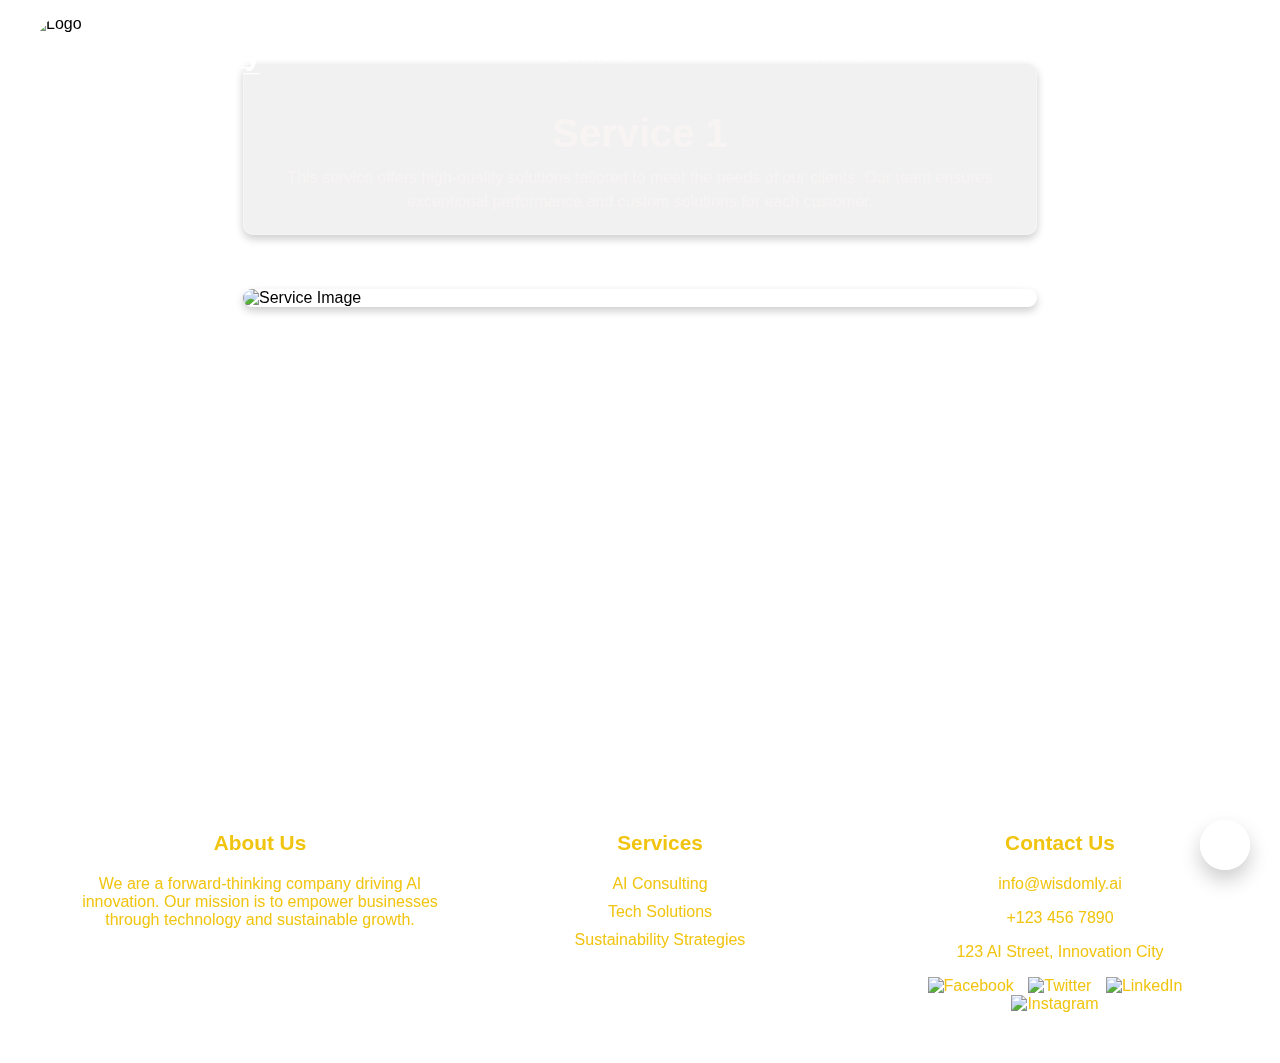
==== service1.html @ 13b9ebe2 "init" ====
<!DOCTYPE html>
<html lang="en">
<head>
    <meta charset="UTF-8">
    <meta name="viewport" content="width=device-width, initial-scale=1.0">
    <title>Wisdomly.ai | Service 1</title>
    <link rel="stylesheet" href="style.css">
</head>
<body>

    <div class="page-container">
        
        <!-- Navigation Bar -->
        <nav class="navbar">
            <div class="logo">
                <img id="logo" src="" alt="Logo">
                <h2 id="navbar-heading">Wisdomly</h2>
            </div>
            <ul class="nav-links">
                <li><a href="index.html">Home</a></li>
        
                <!-- Services Dropdown -->
                <li class="dropdown">
                    <a href="#services" class="dropdown-toggle">Services</a>
                    <ul class="dropdown-menu">
                        <li><a href="service1.html">Service 1</a></li>
                        <li><a href="#service2">Service 2</a></li>
                        <li><a href="#service3">Service 3</a></li>
                    </ul>
                </li>
        
                <!-- Partners Dropdown -->
                <li class="dropdown">
                    <a href="#partners" class="dropdown-toggle">Partners</a>
                    <ul class="dropdown-menu">
                        <li><a href="#partner1">Partner 1</a></li>
                        <li><a href="#partner2">Partner 2</a></li>
                        <li><a href="#partner3">Partner 3</a></li>
                    </ul>
                </li>
        
                <li><a href="#about">About</a></li>
                <li><a href="#contact">Contact</a></li>
            </ul>
        </nav> 
        <!-- Main content of the page -->
        <div class="content-wrapper">
            <!-- Video Background -->
            <video autoplay muted loop id="background-video">
                <source src="https://stiq.gr/wp-content/uploads/2024/10/forthandback.mp4" type="video/mp4">
                Your browser does not support the video tag.
            </video>
           
            <!-- Centered Service Summary Container -->
            <table class="service-summary-table">
                <tr>
                    <td>
                        <!-- Service Summary Container -->
                        <div class="service-summary-container">
                            <h1 id="service-title" class="service-summary-heading">Loading...</h1>
                            <p id="service-summary" class="service-summary-text">Please wait while the content loads.</p>
                        </div>
                    </td>
                </tr>
                <tr>
                    <td>
                        <!-- Service Image -->
                        <img id="service-image" class="service-image" src="" alt="Service Image" style="display: none;">
                    </td>
                </tr>
            </table>
        </div>

        <!-- Footer -->
        <footer>
            <div class="footer-container">
                <div class="footer-column">
                    <h3>About Us</h3>
                    <p id="about-us"></p>
                </div>
                <div class="footer-column">
                    <h3>Services</h3>
                    <ul id="services-list"></ul>
                </div>
                <div class="footer-column">
                    <h3>Contact Us</h3>
                    <!-- Replace with actual email address and phone number -->
                    <p><a id="contact-email" href="mailto:info@example.com">Email</a></p>
                    <p><a id="contact-phone" href="tel:+1234567890">Phone</a></p>
                    <p id="contact-address"></p> 
                    <div class="social-icons">
                        <a href="#" id="facebook-link" target="_blank"><img src="facebook-icon.png" alt="Facebook"></a>
                        <a href="#" id="twitter-link" target="_blank"><img src="twitter-icon.png" alt="Twitter"></a>
                        <a href="#" id="linkedin-link" target="_blank"><img src="linkedin-icon.png" alt="LinkedIn"></a>
                        <a href="#" id="instagram-link" target="_blank"><img src="instagram-icon.png" alt="Instagram"></a>
                    </div>
                </div>
            </div>
        </footer>
    </div> <!-- End of page-container -->

    <!-- Scroll to Top Button -->
    <button id="scrollToTopBtn">↑</button>

    <!-- Link to the service-specific JavaScript -->
    <script src="script-service1.js"></script>
</body>
</html>
---- style.css ----
/* Reset padding and margin for body and html */
body, html {
    margin: 0;
    padding: 0;
    font-family: Arial, sans-serif;
    box-sizing: border-box;
    overflow-x: hidden; /* Prevent horizontal overflow */
}

/* Page and Content Structure */
.page-container {
    display: flex;
    flex-direction: column;
    min-height: 100vh; /* Ensure the page takes the full height of the viewport */
}
.content-wrapper {
    flex: 1;
    min-height: 80vh; /* Set minimum height to ensure enough space */
    padding-bottom: 40px; /* Add padding at the bottom to prevent overlap with footer */
}

/* Styles for the main heading and quote */
.heading-quote-container {
    text-align: center;
    color: white;
    margin-top: 150px;
    margin-bottom: 150px;
    padding: 0 20px;
    min-height: 150px;
}
.heading-quote-container h1 {
    font-size: 3em;
    margin-bottom: 10px;
    font-weight: bold;
}
.heading-quote-container blockquote {
    font-size: 1.5em;
    font-style: italic;
    margin: 0;
    color: #f1c40f;
    line-height: 1.5;
}

/* Navbar styling */
.navbar {
    position: fixed;
    top: 0;
    left: 0;
    width: 100%;
    display: flex;
    justify-content: space-between;
    align-items: center;
    padding: 15px 30px;
    z-index: 1000;
    background-color: transparent;
    height: 80px;
    transition: transform 0.3s ease; /* Smooth transition for hiding/showing */
    transform: translateY(0);
}

.logo {
    display: flex;
    align-items: center;
}
.logo img {
    width: 80px;
    height: 80px;
    border-radius: 50%;
    object-fit: cover;
    margin-right: 10px;
}
.navbar .logo h2 {
    color: white;
    margin: 5px;
    font-size: 1.8em;
}

/* Navbar links */
.nav-links {
    list-style: none;
    display: flex;
    margin: 0;
    padding: 0;
}

.nav-links li {
    margin: 0 60px;
    position: relative;
}

.nav-links li a {
    text-decoration: none;
    color: white;
    font-size: 1.2em;
    padding: 5px 20px;
    transition: color 0.3s ease;
    display: inline-block;
}

.nav-links li a:hover {
    color: #f1c40f;
}

/* Dropdown menu */
.nav-links .dropdown-menu {
    display: block;
    position: absolute;
    top: 100%;
    left: 0;
    background-color: transparent; /* Transparent background to let individual cells stand out */
    padding: 0;
    z-index: 100;
    width: 180px;
    
    opacity: 0;
    transform: translateY(-10px);
    transition: opacity 0.3s ease, transform 0.3s ease;
    visibility: hidden;
}

/* Show dropdown on hover */
.nav-links .dropdown:hover .dropdown-menu {
    opacity: 1;
    transform: translateY(0);
    visibility: visible;
}

/* Styling each dropdown item */
.nav-links .dropdown-menu li {
    list-style: none;
    margin: 5px 0; /* Add spacing between items */
}

/* Fully rounded appearance for each dropdown link */
.nav-links .dropdown-menu li a {
    display: inline-block;
    padding: 10px 20px;
    border-radius: 10px;
    background-color: rgba(0, 0, 0, 0.9);
    color: white;
    text-decoration: none;
    transition: background-color 0.3s ease, color 0.3s ease;
    position: relative; /* Needed for underline positioning */
    overflow: hidden; /* Ensures underline stays within content area */
}

/* Hover effect for individual items */
.nav-links .dropdown-menu li a:hover {
    background-color: #333;
    color: #f1c40f;
}
.nav-links .dropdown-menu li a::before {
    content: '';
    position: absolute;
    width: 0; /* Start with no width */
    height: 2px;
    bottom: 8px; /* Position line directly under text */
    left: 50%; /* Center the line under the text */
    background-color: #f1c40f; /* Underline color */
    transform: translateX(-50%);
    transition: width 0.3s ease; /* Smooth transition for width */
}

/* Hover effect for dropdown links: Left-to-right underline */
.nav-links .dropdown-menu li a:hover::before {
    visibility: visible;
    width: 100%; /* Underline expands to the full width */
}
/* Toggle button style */
.navbar-toggle-button {
    position: fixed;
    top: 15px;
    right: 15px;
    width: 50px;
    height: 40px;
    background: none;
    border: none;
    cursor: pointer;
    display: none;
    z-index: 1001;
}

.navbar-toggle-button img {
    width: 100%;
    height: 100%;
    object-fit: cover;
    border-radius: 50%;
}

/* Video background */
#background-video {
    position: fixed;
    right: 0;
    bottom: 0;
    min-width: 100%;
    min-height: 100%;
    z-index: -1;
    object-fit: cover;
    top: 0;
    left: 0;
    filter: hue-rotate(80deg) brightness(0.5);
}

/* Container for the pillars */
.container {
    display: flex;
    justify-content: space-between;
    align-items: flex-start;
    height: 100vh;
    padding: 20px;
    position: relative;
    perspective: 800px;
    z-index: 1;
    padding-top: 120px;
}

/* Base styling for the pillars */
.pillar {
    width: 32%;
    padding: 10px;
    background-color: rgba(119, 117, 119, 0.1);
    color: white;
    border: 1px solid rgba(255, 255, 255, 0.3);
    border-radius: 10px;
    opacity: 0;
    transform: translateY(100px);
    box-shadow: 0 10px 20px rgba(0, 0, 0, 0.2);
    position: relative;
    transition: transform 0.3s ease, box-shadow 0.3s ease;
}

/* Hover effect to zoom in the pillar */
.pillar:hover {
    transform: scale(1.05);
    box-shadow: 0 10px 20px rgba(202, 4, 4, 0.8);
}

/* Scroll to Top Button Styling */
#scrollToTopBtn {
    position: fixed;
    bottom: 30px;
    right: 30px;
    width: 50px;
    height: 50px;
    background-color: rgba(255, 255, 255, 0);
    color: white;
    font-size: 2.4em;
    border: 2px solid white;
    border-radius: 50%;
    cursor: pointer;
    box-shadow: 0 10px 20px rgba(0, 0, 0, 0.2);
    display: none;
    z-index: 1000;
    transition: transform 0.3s ease, box-shadow 0.3s ease, background-color 0.3s ease;
    display: flex;
    justify-content: center;
    align-items: center;
}

#scrollToTopBtn:hover {
    background-color: rgba(255, 255, 255, 0.1);
    box-shadow: 0 15px 30px rgba(0, 0, 0, 0.3);
}

/* Footer Styles */
footer {
    background-color: rgba(255, 255, 255, 0.048);
    color: #f1c40f;
    padding: 40px 20px;
    text-align: center;
    margin-top: auto;
    width: 100%;
}

.footer-container {
    display: flex;
    justify-content: space-between;
    flex-wrap: wrap;
    max-width: 1200px;
    margin: 0 auto;
}

.footer-column {
    flex: 1;
    padding: 10px 20px;
    min-width: 250px;
}

.footer-column h3 {
    font-size: 1.3em;
    margin-bottom: 20px;
}

.footer-column ul {
    list-style-type: none;
    padding: 0;
}

.footer-column ul li {
    margin-bottom: 10px;
}

.footer-column ul li a {
    color: #f1c40f;
    text-decoration: none;
}

.footer-column ul li a:hover {
    text-decoration: underline;
}

footer a {
    color: #f1c40f;
    text-decoration: none;
}

footer a:hover {
    color: #f39c12;
    text-decoration: underline;
}

.social-icons img {
    width: 30px;
    height: 30px;
    margin-right: 10px;
    transition: filter 0.3s;
}

.social-icons img:hover {
    filter: brightness(0.8);
}

.footer-column a {
    color: #f1c40f;
    text-decoration: none;
}

.footer-column a:hover {
    color: #f39c12;
    text-decoration: underline;
}

/* Responsive Footer */
@media (max-width: 768px) {
    .footer-container {
        flex-direction: column;
        text-align: left;
    }
    .footer-column {
        margin-bottom: 30px;
    }
}

/* Service Container */
.service-summary-container {
    background-color: rgba(119, 117, 119, 0.1);
    color: white;
    border: 1px solid rgba(255, 255, 255, 0.3);
    border-radius: 10px;
    padding: 20px;
    text-align: center;
    box-shadow: 0 4px 8px rgba(0, 0, 0, 0.2);
    margin-top: 60px;
    margin-bottom: 20px;
}

.service-summary-heading {
    font-size: 2.5em;
    margin-bottom: 10px;
    color: #f8f4f4;
}

.service-summary-text {
    font-size: 1em;
    color: #f8f4f4;
    line-height: 1.5;
    margin: 0;
}

.service-summary-container,
.service-image {
    width: 100%;
    box-sizing: border-box;
}

.service-image {
    max-width: 800px;
    width: 100%;
    border-radius: 10px;
    box-shadow: 0 4px 8px rgba(0, 0, 0, 0.2);
    margin-top: 30px;
}

.service-summary-table {
    margin: 0 auto;
    width: 100%;
    max-width: 800px;
}
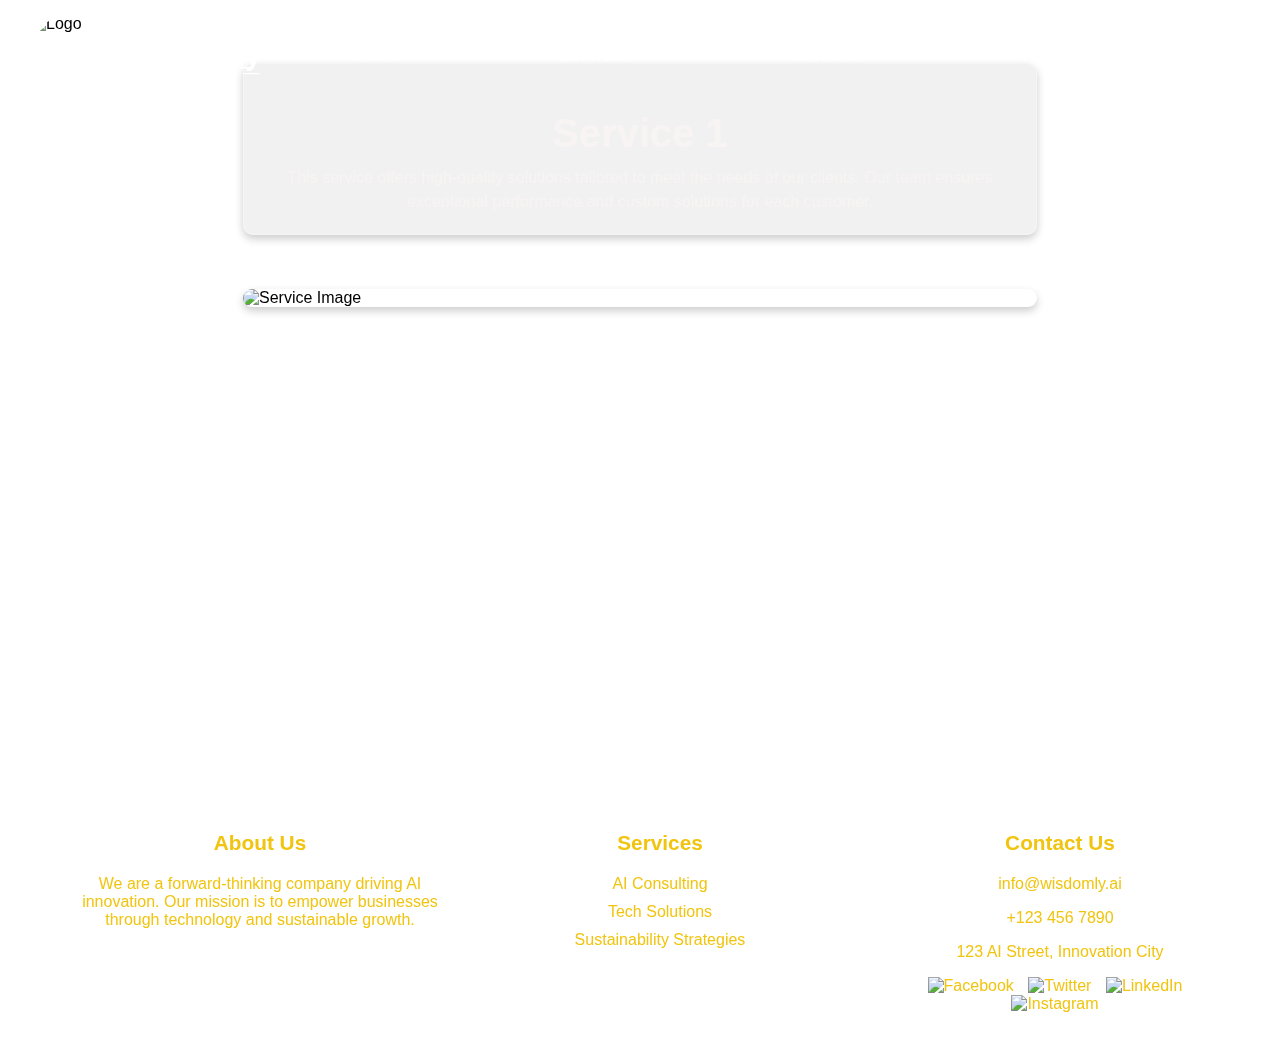
==== commit e1c183f7: "added scroll button and navbar button to service 1" ====
--- a/service1.html
+++ b/service1.html
@@ -43,6 +43,9 @@
                 <li><a href="#contact">Contact</a></li>
             </ul>
         </nav> 
+        <button id="navbarToggleButton" class="navbar-toggle-button">
+            <img src="https://stiq.gr/wp-content/uploads/2024/11/DALL·E-2024-11-01-12.57.25-A-minimalist-menu-icon-with-exactly-three-white-horizontal-lines-evenly-spaced-and-centered-within-a-clean-white-circular-border.-The-background-is-a-modified-1.png" alt="Toggle Navbar" />
+        </button>
         <!-- Main content of the page -->
         <div class="content-wrapper">
             <!-- Video Background -->
@@ -70,24 +73,32 @@
                 </tr>
             </table>
         </div>
-
+        <!-- Scroll to Top Button -->
+        <button id="scrollToTopBtn">↑</button>
         <!-- Footer -->
         <footer>
             <div class="footer-container">
+                <!-- First Column: About Us -->
                 <div class="footer-column">
                     <h3>About Us</h3>
                     <p id="about-us"></p>
                 </div>
+
+                <!-- Second Column: Services -->
                 <div class="footer-column">
                     <h3>Services</h3>
                     <ul id="services-list"></ul>
                 </div>
+
+                <!-- Third Column: Contact and Social Links -->
                 <div class="footer-column">
                     <h3>Contact Us</h3>
                     <!-- Replace with actual email address and phone number -->
                     <p><a id="contact-email" href="mailto:info@example.com">Email</a></p>
                     <p><a id="contact-phone" href="tel:+1234567890">Phone</a></p>
                     <p id="contact-address"></p> 
+
+                    <!-- Social Media Links -->
                     <div class="social-icons">
                         <a href="#" id="facebook-link" target="_blank"><img src="facebook-icon.png" alt="Facebook"></a>
                         <a href="#" id="twitter-link" target="_blank"><img src="twitter-icon.png" alt="Twitter"></a>
@@ -97,10 +108,8 @@
                 </div>
             </div>
         </footer>
-    </div> <!-- End of page-container -->
 
-    <!-- Scroll to Top Button -->
-    <button id="scrollToTopBtn">↑</button>
+
 
     <!-- Link to the service-specific JavaScript -->
     <script src="script-service1.js"></script>
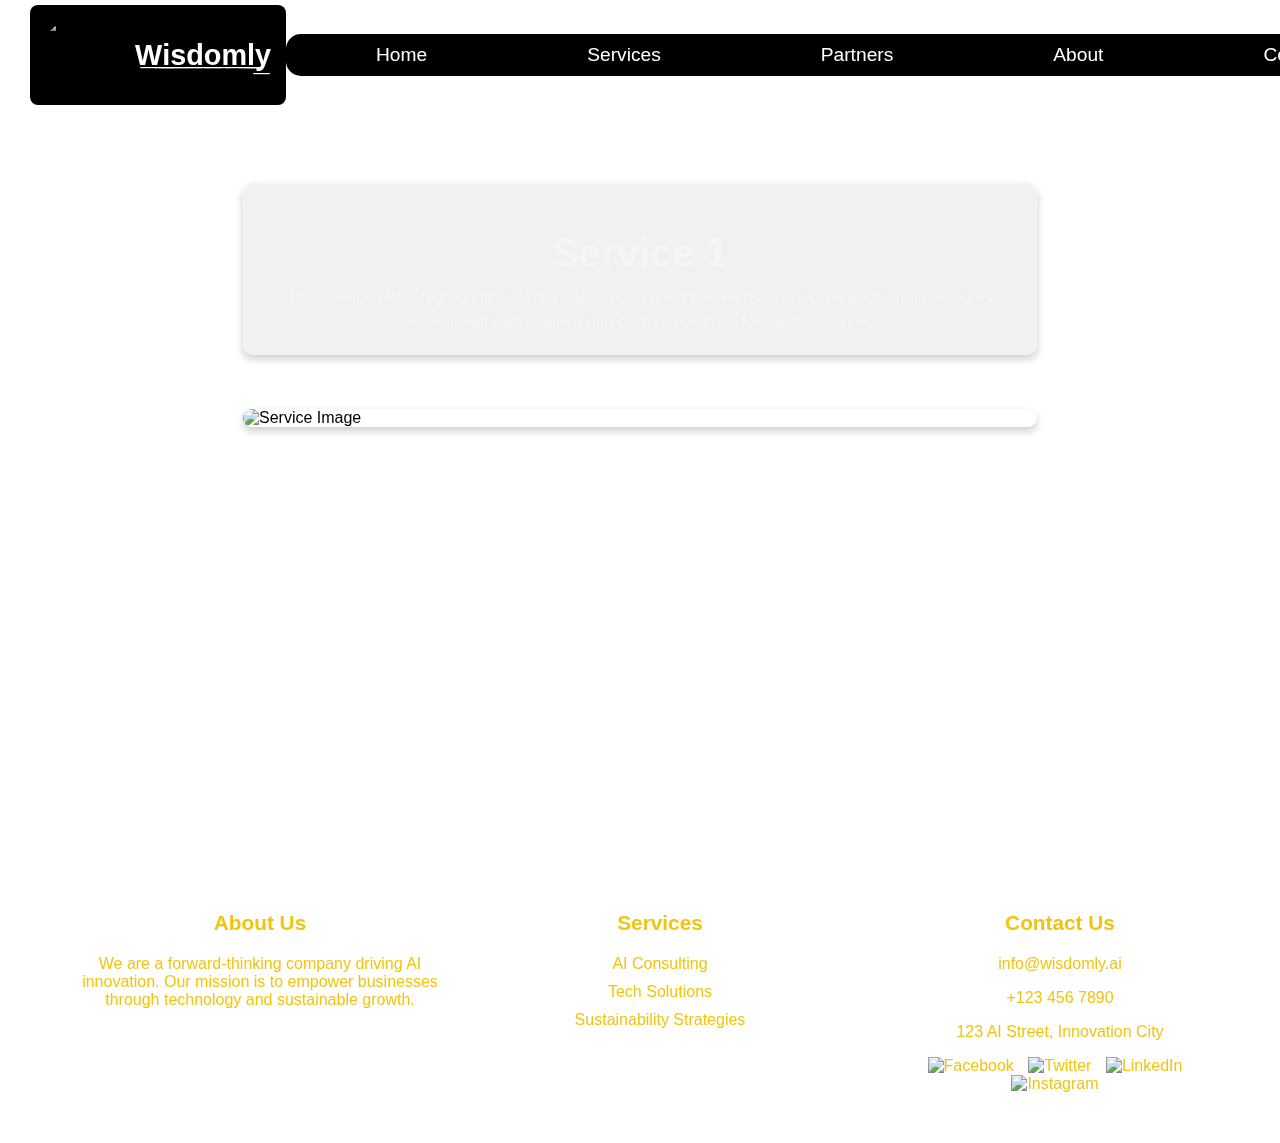
==== commit 98270c28: "scrollbar added" ====
--- a/service1.html
+++ b/service1.html
@@ -16,33 +16,30 @@
                 <img id="logo" src="" alt="Logo">
                 <h2 id="navbar-heading">Wisdomly</h2>
             </div>
-            <ul class="nav-links">
-                <li><a href="index.html">Home</a></li>
-        
-                <!-- Services Dropdown -->
-                <li class="dropdown">
-                    <a href="#services" class="dropdown-toggle">Services</a>
-                    <ul class="dropdown-menu">
-                        <li><a href="service1.html">Service 1</a></li>
-                        <li><a href="#service2">Service 2</a></li>
-                        <li><a href="#service3">Service 3</a></li>
-                    </ul>
-                </li>
-        
-                <!-- Partners Dropdown -->
-                <li class="dropdown">
-                    <a href="#partners" class="dropdown-toggle">Partners</a>
-                    <ul class="dropdown-menu">
-                        <li><a href="#partner1">Partner 1</a></li>
-                        <li><a href="#partner2">Partner 2</a></li>
-                        <li><a href="#partner3">Partner 3</a></li>
-                    </ul>
-                </li>
-        
-                <li><a href="#about">About</a></li>
-                <li><a href="#contact">Contact</a></li>
-            </ul>
-        </nav> 
+            <div class="nav-links-wrapper">
+                <ul class="nav-links">
+                    <li><a href="index.html">Home</a></li>
+                    <li class="dropdown">
+                        <a href="#services" class="dropdown-toggle">Services</a>
+                        <ul class="dropdown-menu">
+                            <li><a href="service1.html">Service 1</a></li>
+                            <li><a href="#service2">Service 2</a></li>
+                            <li><a href="#service3">Service 3</a></li>
+                        </ul>
+                    </li>
+                    <li class="dropdown">
+                        <a href="#partners" class="dropdown-toggle">Partners</a>
+                        <ul class="dropdown-menu">
+                            <li><a href="#partner1">Partner 1</a></li>
+                            <li><a href="#partner2">Partner 2</a></li>
+                            <li><a href="#partner3">Partner 3</a></li>
+                        </ul>
+                    </li>
+                    <li><a href="#about">About</a></li>
+                    <li><a href="#contact">Contact</a></li>
+                </ul>
+            </div>
+        </nav>
         <button id="navbarToggleButton" class="navbar-toggle-button">
             <img src="https://stiq.gr/wp-content/uploads/2024/11/DALL·E-2024-11-01-12.57.25-A-minimalist-menu-icon-with-exactly-three-white-horizontal-lines-evenly-spaced-and-centered-within-a-clean-white-circular-border.-The-background-is-a-modified-1.png" alt="Toggle Navbar" />
         </button>
--- a/style.css
+++ b/style.css
@@ -4,8 +4,40 @@
     padding: 0;
     font-family: Arial, sans-serif;
     box-sizing: border-box;
-    overflow-x: hidden; /* Prevent horizontal overflow */
-}
+    overflow-x: hidden;
+}
+
+/* General scrollbar styling for all scrollable elements */
+::-webkit-scrollbar {
+    width: 12px; /* Adjust width for visibility */
+    height: 12px; /* Adjust height for horizontal scroll */
+}
+
+/* Scrollbar track */
+::-webkit-scrollbar-track {
+    background: #362b46; /* Dark background */
+     /* Rounded corners */
+}
+
+/* Scrollbar thumb */
+::-webkit-scrollbar-thumb {
+    background: #362b46; /* Light gray for contrast */
+    border-radius: 10px; /* Rounded corners */
+    border: 2px solid silver; /* Silver border */
+}
+
+/* Scrollbar thumb hover effect */
+::-webkit-scrollbar-thumb:hover {
+    background: #555555b2; /* Darker gray when hovered */
+}
+
+
+/* For Firefox */
+body {
+    scrollbar-width: thin;
+    scrollbar-color: #888 #362b46; /* Thumb color, track color */
+}
+
 
 /* Page and Content Structure */
 .page-container {
@@ -17,6 +49,7 @@
     flex: 1;
     min-height: 80vh; /* Set minimum height to ensure enough space */
     padding-bottom: 40px; /* Add padding at the bottom to prevent overlap with footer */
+    margin-top: 80px;
 }
 
 /* Styles for the main heading and quote */
@@ -52,15 +85,25 @@
     align-items: center;
     padding: 15px 30px;
     z-index: 1000;
-    background-color: transparent;
+    
     height: 80px;
     transition: transform 0.3s ease; /* Smooth transition for hiding/showing */
     transform: translateY(0);
 }
-
+.nav-links-wrapper {
+    display: inline-block; /* Keeps the rectangle wrapping the nav links */
+    background-color: rgb(0, 0, 0); /* Thin black rectangle */
+    padding: 5px 10px; /* Space around the nav links */
+    border-radius: 15px; /* Rounded corners */
+    margin-right: 60px; /* Optional: adds space between the rectangle and the scrollbar */
+    
+}
 .logo {
     display: flex;
     align-items: center;
+    background-color: black; /* Black background behind the logo */
+    padding: 10px; /* Optional: Adds padding around the logo */
+    border-radius: 8px; /* Optional: Adds rounded corners */
 }
 .logo img {
     width: 80px;
@@ -360,7 +403,7 @@
     padding: 20px;
     text-align: center;
     box-shadow: 0 4px 8px rgba(0, 0, 0, 0.2);
-    margin-top: 60px;
+    margin-top: 100px;
     margin-bottom: 20px;
 }
 
